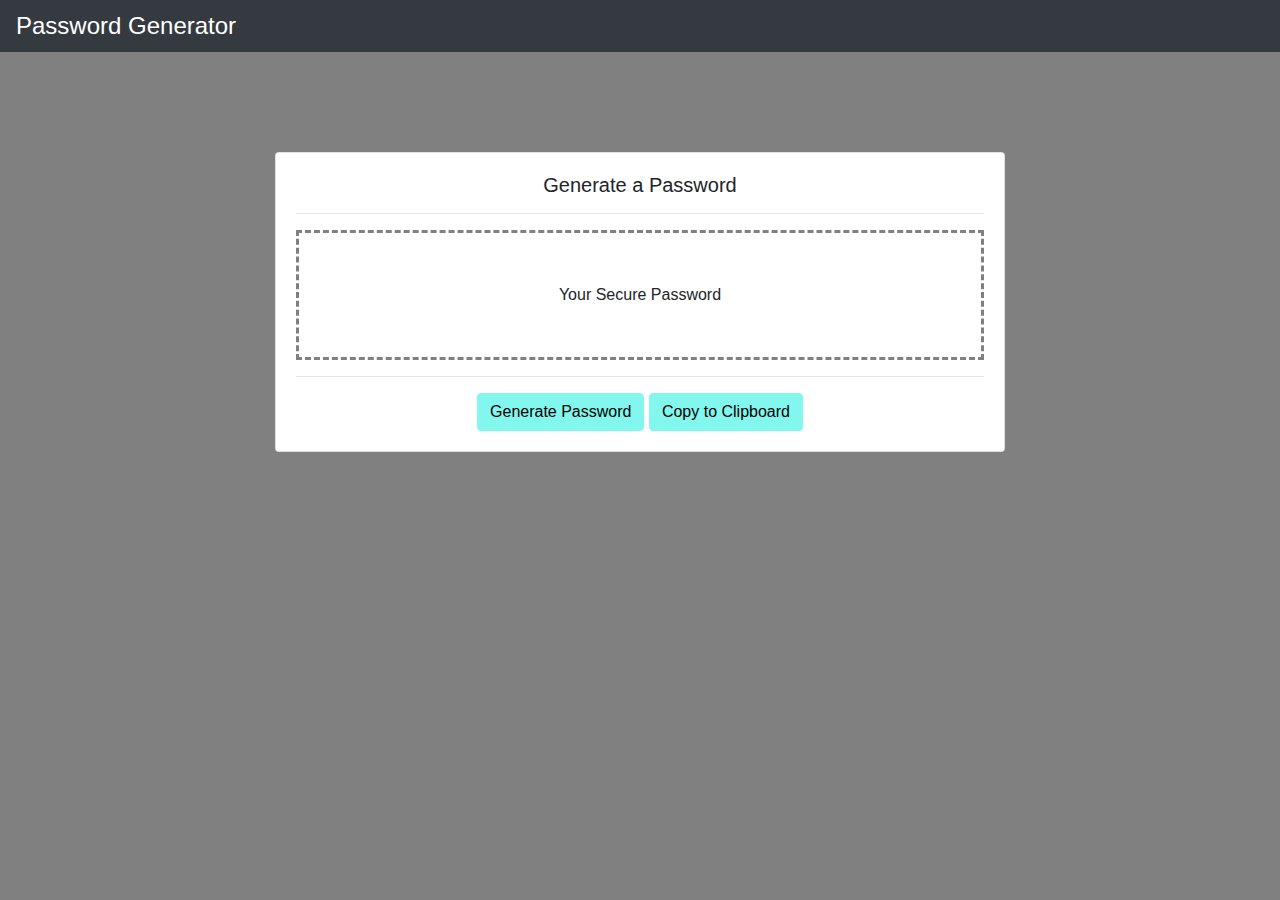
==== index.html @ 8d0dc618 "moved some files around" ====
<!DOCTYPE html>
<html lang="en">
<head>
    <meta charset="UTF-8">
    <meta name="viewport" content="width=device-width, initial-scale=1.0">
    <meta http-equiv="X-UA-Compatible" content="ie=edge">
    <title>Document</title>

    <title>Title</title>
    <!-- Link to external CSS -->
    <link rel="stylesheet" href="https://stackpath.bootstrapcdn.com/bootstrap/4.4.1/css/bootstrap.min.css" integrity="sha384-Vkoo8x4CGsO3+Hhxv8T/Q5PaXtkKtu6ug5TOeNV6gBiFeWPGFN9MuhOf23Q9Ifjh" crossorigin="anonymous">
    <link rel="stylesheet" type="text/css" href="assets/css/style.css">
    <script type="text/javascript" src="assets/javascript/main.js"></script>

<style>

</style>


</head>

<body>

    <nav class="navbar navbar-dark bg-dark">
            Password Generator
          </nav>

    <div class="container">

        <div class="row">

            <div class="col-md-2">

            </div>
            <div class="col-md-8">
                    <div class="card">
                            <div class="card-body">
                              <h5 class="card-title">Generate a Password</h5>
                              <hr>
                              <p class="card-text">Your Secure Password</p>
                              <hr>
                              <a href="#" class="btn btn-primary" onclick="criteriaPrompt()">Generate Password</a>
                              <a href="#" class="btn btn-primary">Copy to Clipboard</a>
                            </div>
                          </div>
            </div>

            <div class="col-md-2">
                
                </div>

        </div>

    </div>

</body>
</html>
---- assets/css/style.css ----
body {
    background: gray;
}

h2 {
    text-align: center;
}

.navbar {
    color: white;
    font-size: 24px;
    margin-bottom: 100px;
}

.card {
    text-align: center;
}

.card-text {
    border-style: dashed;
    border-color: gray;
    padding: 50px;
}

.btn {
    background: #81f7ee;
    border-color: #81f7ee;
    color: black;
}
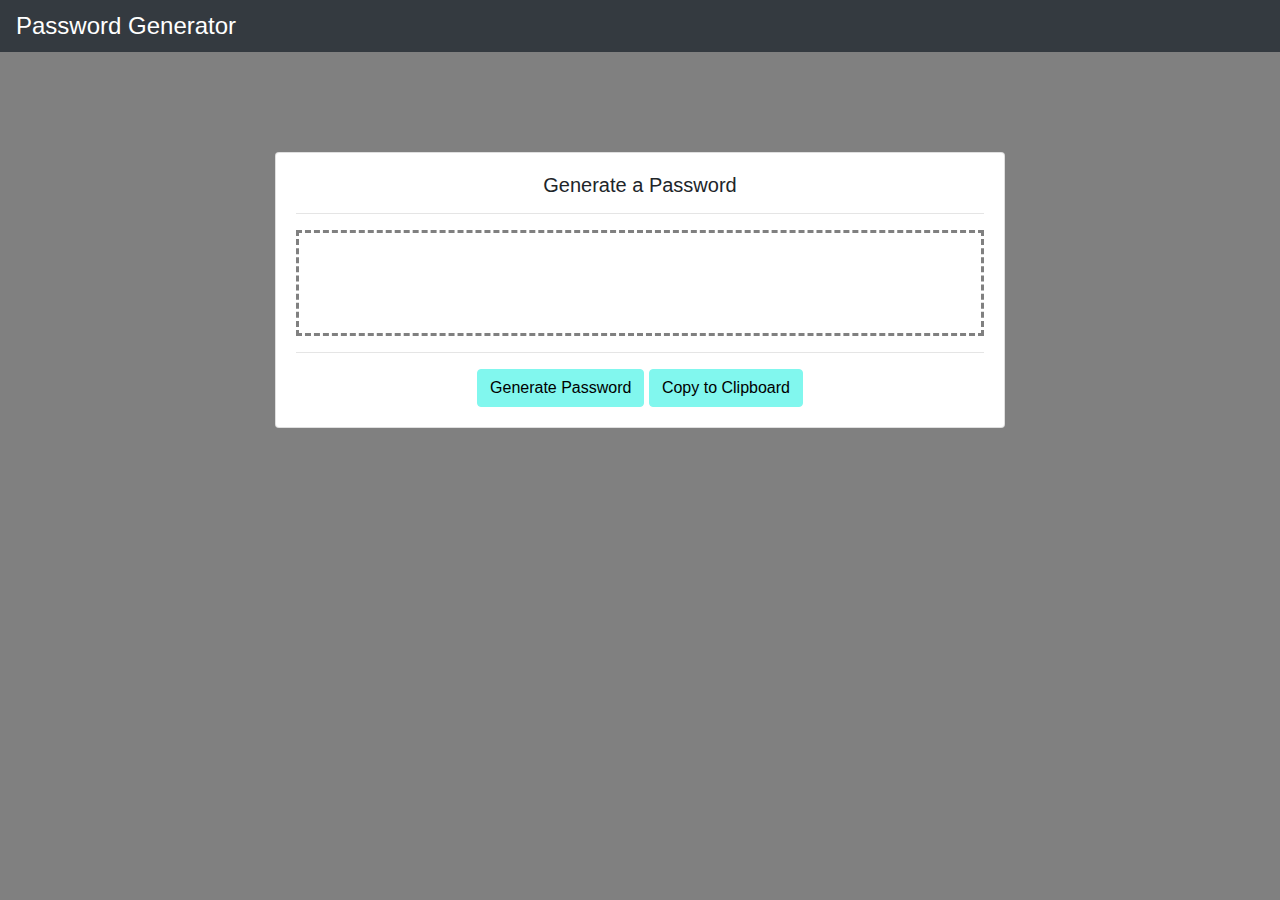
==== commit 917ee223: "added a readme file" ====
--- a/index.html
+++ b/index.html
@@ -37,7 +37,7 @@
                             <div class="card-body">
                               <h5 class="card-title">Generate a Password</h5>
                               <hr>
-                              <p class="card-text">Your Secure Password</p>
+                              <p class="card-text" id="display"></p>
                               <hr>
                               <a href="#" class="btn btn-primary" onclick="criteriaPrompt()">Generate Password</a>
                               <a href="#" class="btn btn-primary">Copy to Clipboard</a>
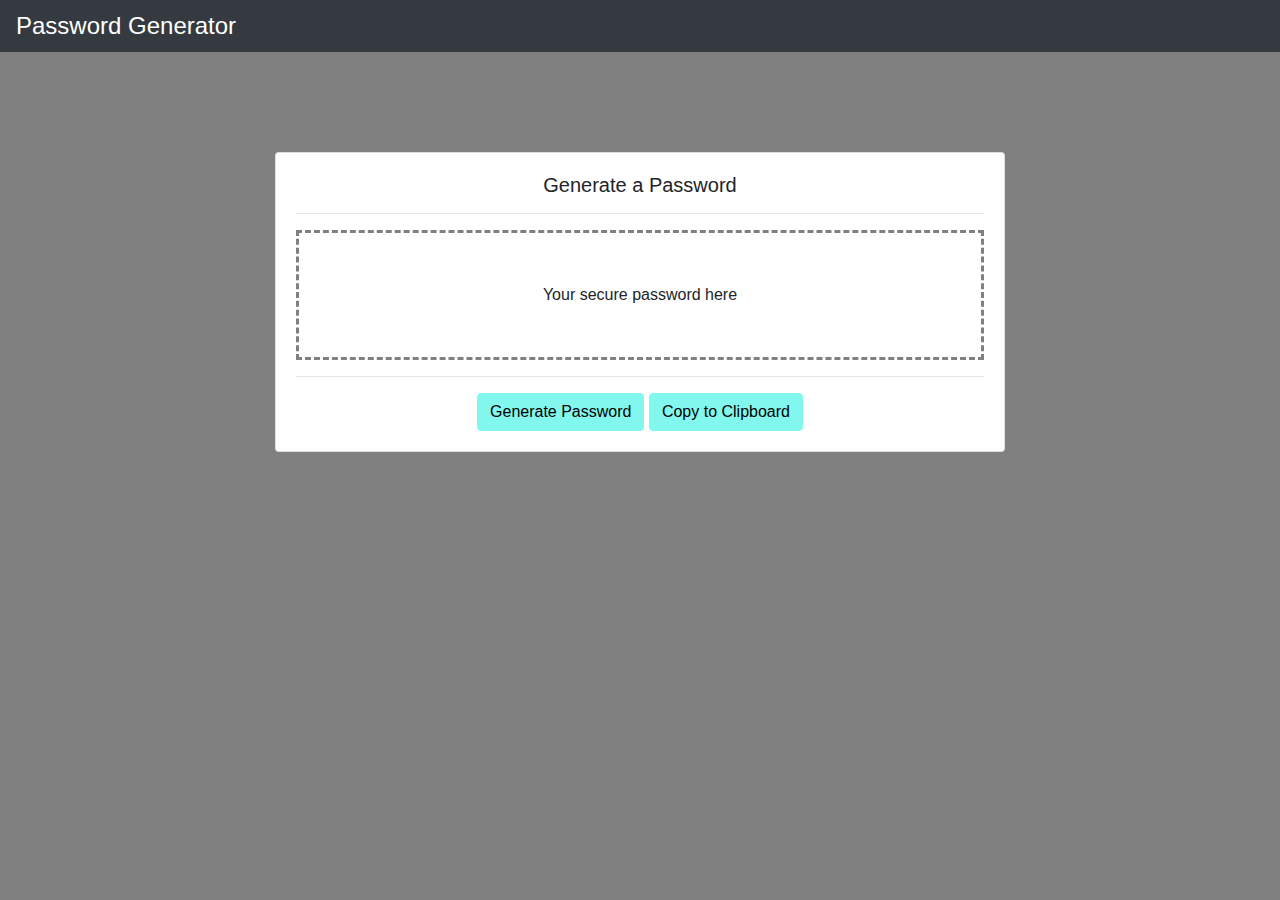
==== commit 25abc0a0: "generated password and displayed on screen wahoozle" ====
--- a/index.html
+++ b/index.html
@@ -37,7 +37,7 @@
                             <div class="card-body">
                               <h5 class="card-title">Generate a Password</h5>
                               <hr>
-                              <p class="card-text" id="display"></p>
+                              <p class="card-text" id="display">Your secure password here</p>
                               <hr>
                               <a href="#" class="btn btn-primary" onclick="criteriaPrompt()">Generate Password</a>
                               <a href="#" class="btn btn-primary">Copy to Clipboard</a>
